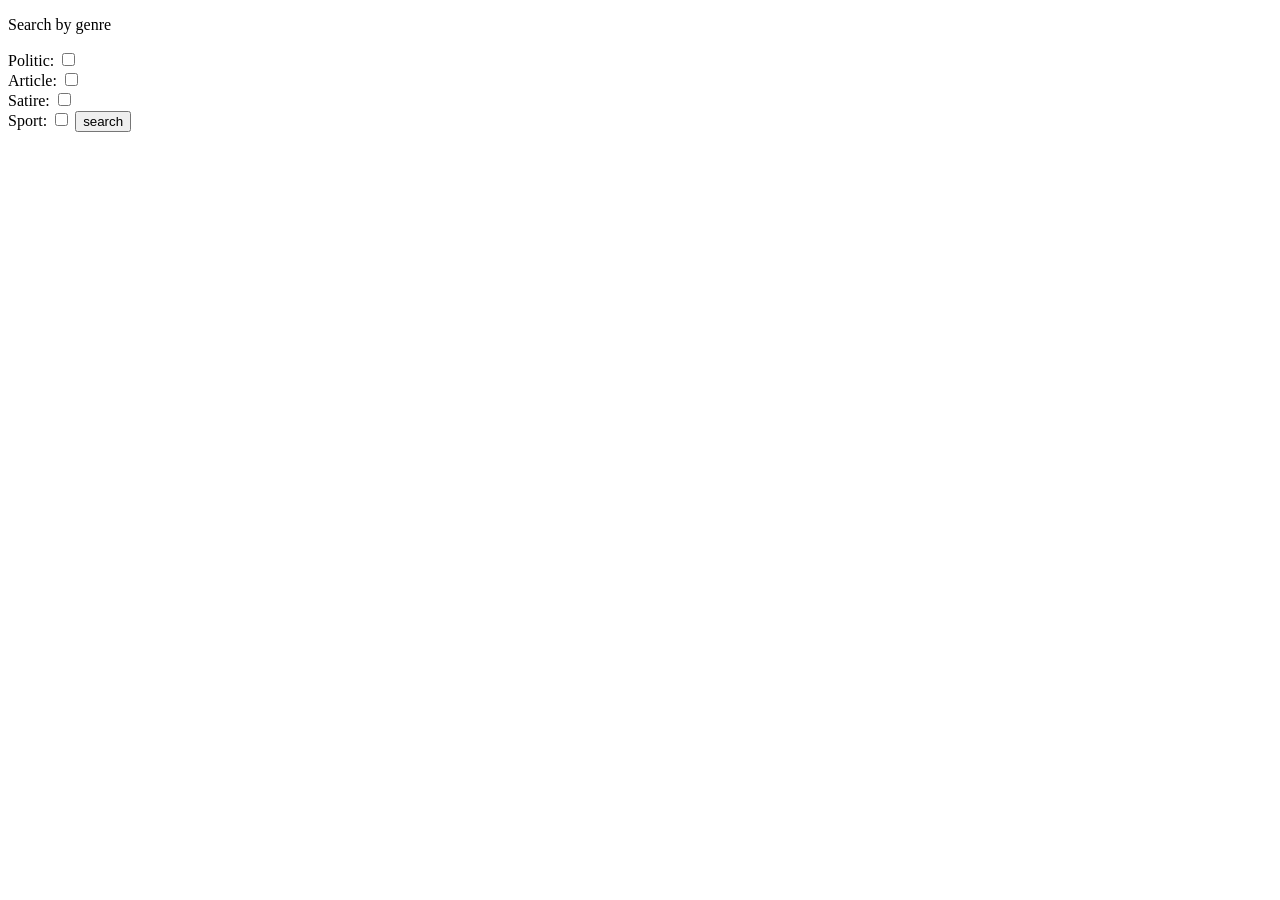
==== filter_search.html @ ae5b08db "Add files via upload" ====
<!DOCTYPE html>
<html>
<head>
<link rel="stylesheet" type="text/css" href="main.css"/>


</head>
<body>
<form name="myWebForm"  method="post">
<p>Search by genre</p>

<p>Politic: <input type="checkbox" name="news" value="politic"  /><br />

Article: <input type="checkbox" name="news" value="article"  /><br /> 

Satire: <input type="checkbox" name="news" value="satire"  /><br /> 

Sport: <input type="checkbox" name="news" value="sport"  />
<tr>
           <td></td>
           <td><input type="submit" value="search" ></td>
</tr>
</form>
</body>
</html>
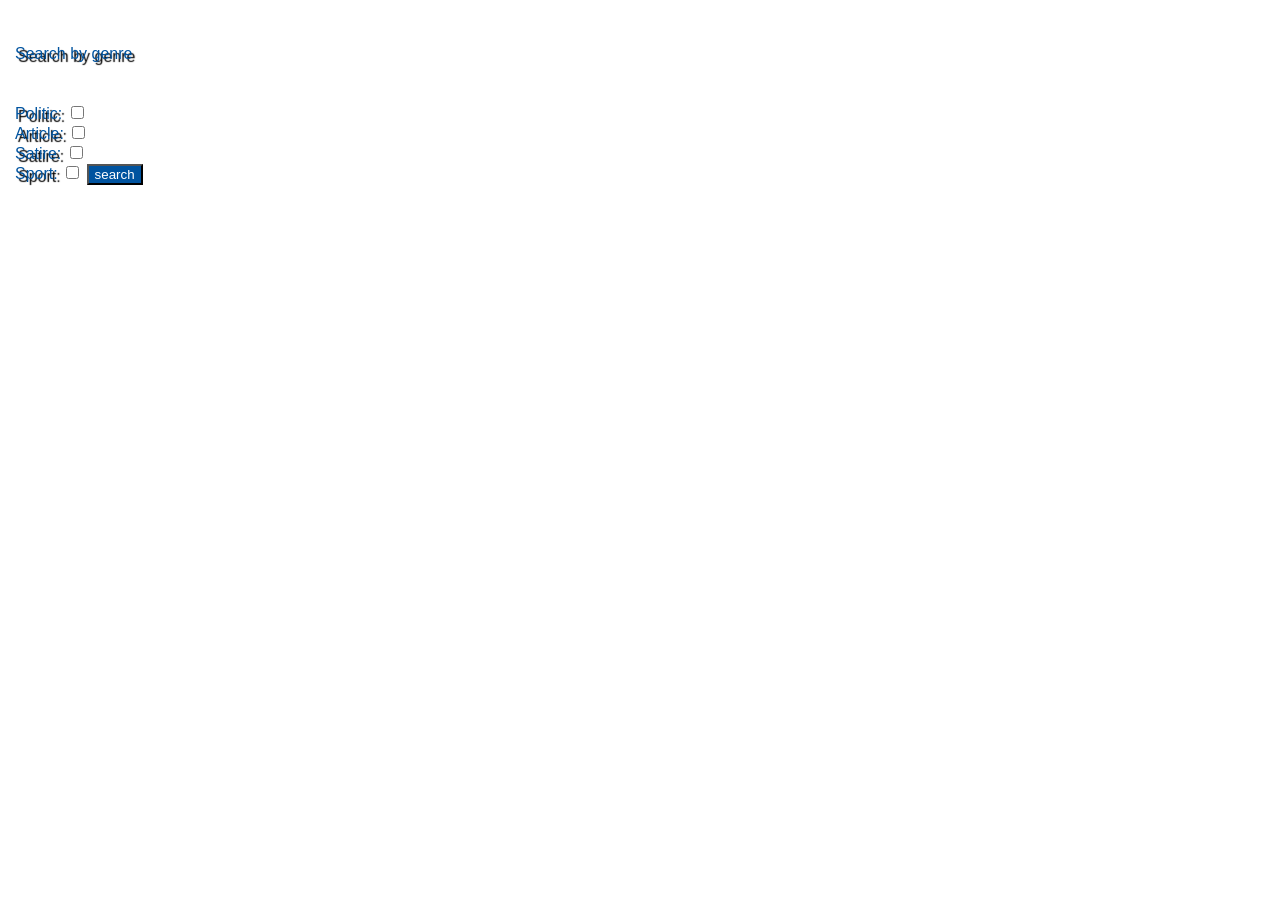
==== commit 3f368f8a: "Add files via upload" ====
--- a/filter_search.html
+++ b/filter_search.html
@@ -1,7 +1,7 @@
 <!DOCTYPE html>
 <html>
 <head>
-<link rel="stylesheet" type="text/css" href="main.css"/>
+<link rel="stylesheet" type="text/css" href="style.css"/>
 
 
 </head>
--- a/style.css
+++ b/style.css
@@ -0,0 +1,46 @@
+* {
+  font-family: 'Verdana', 'Helvetica', sans-serif;
+}
+
+body
+{
+
+  padding:5px;
+  margin:10px;
+  margin-top: 20px; 
+}
+p {
+  color: white;
+    text-shadow: 2px 2px 4px #000000;
+  margin:auto; 
+  padding: 20px 0;    
+  color: #00539F;
+  text-shadow: 3px 3px 1px black;
+}
+  
+.textInput
+{
+margin-top:2px;
+height:28px;
+border:1px solid #5E6E66;
+font-size:16px;
+padding:1px;
+width:100%;
+background: linear-gradient(to bottom, grey, rgba(0,127,0,0.5));
+ text-shadow: 2px 2px 5px red;
+}
+
+
+
+input[type='submit'] {
+  color: white;
+    background-color:#00539F;
+}
+input[type='checkbox'] {
+  color: white;
+    background-color:#00539F;
+}
+
+:focus {
+  background-color: red;
+}
